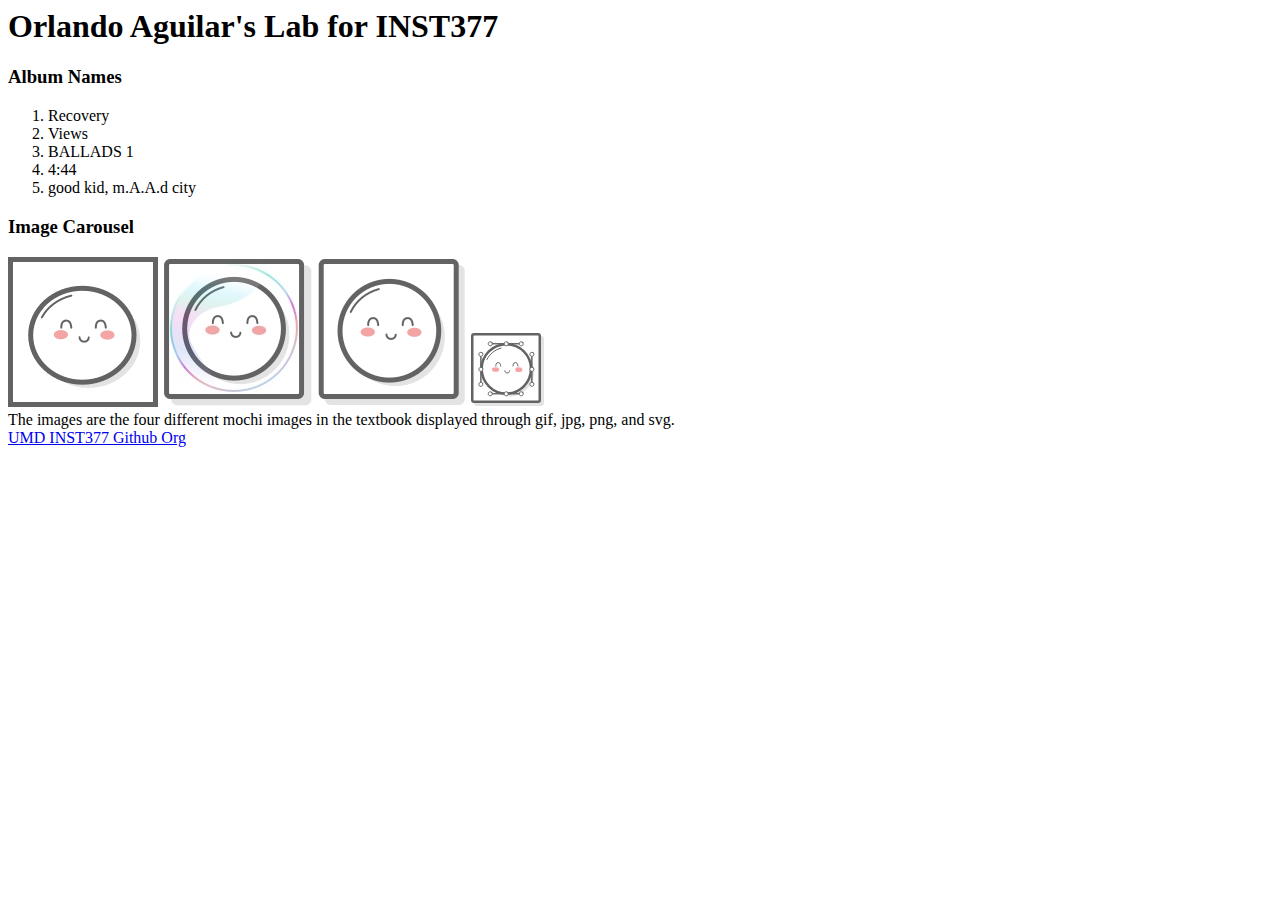
==== client/lab_2/index.html @ c90b6a2a "Hooked up stylesheet" ====
<html lang="en">
<head>
  <meta charset="UTF-8">
  <meta http-equiv="X-UA-Compatible" content="IE=edge">
  <meta name="viewport" content="width=device-width, initial-scale=1.0">
  <title>Orlando Aguilar's Labs</title>
  <link rel="stylesheet" href="style.css">
</head>
<body>
  <div>
    <!-- wrapper -->
    <header><h1>Orlando Aguilar's Lab for INST377</h1></header>
    <div>
        <!-- container -->
      <div>
        <!-- left inputs -->
        <h3>Album Names</h3>
        <ol>
          <li>Recovery</li>
          <li>Views</li>
          <li>BALLADS 1</li>
          <li>4:44</li>
          <li>good kid, m.A.A.d city</li>
        </ol>
      </div>
      <div> <!-- right side -->
        <h3>Image Carousel</h3>
        <img src='images/mochi.gif'/>
        <img src='images/mochi.jpg'/>
        <img src='images/mochi.png'/>
        <img src='images/mochi.svg'/>
      </div>
    </div>
    The images are the four different mochi images in the textbook displayed through gif, jpg, png, and svg.
  </div>
    <footer><a href="http://github.com/Wilamaze/" target="_blank" rel="noopener noreferrer">UMD INST377 Github Org</a></footer>
</body>
</html>
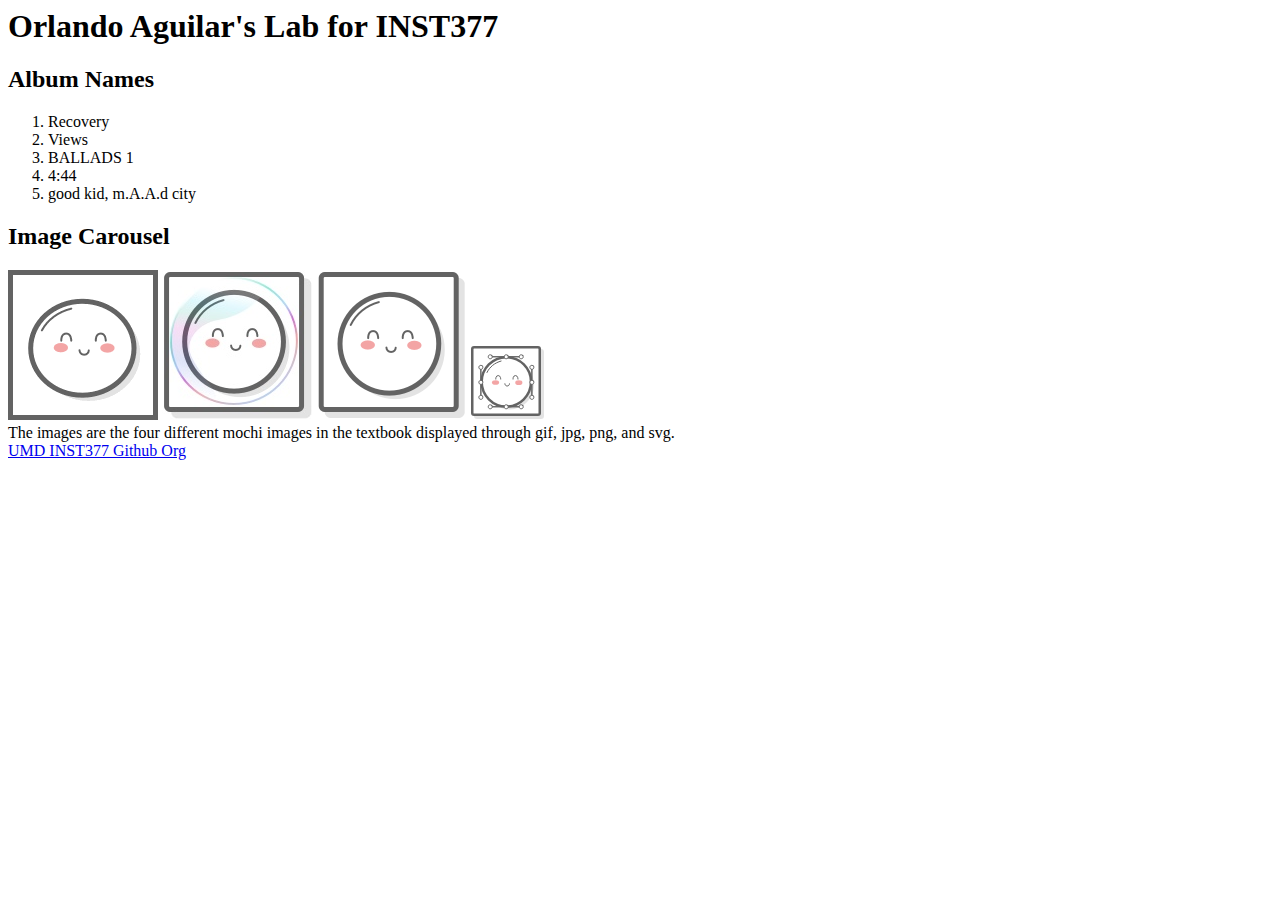
==== commit 14e60c2b: "Finished Lab 2" ====
--- a/client/lab_2/index.html
+++ b/client/lab_2/index.html
@@ -7,15 +7,15 @@
   <link rel="stylesheet" href="style.css">
 </head>
 <body>
-  <div>
+  <div class ="wrapper">
     <!-- wrapper -->
-    <header><h1>Orlando Aguilar's Lab for INST377</h1></header>
-    <div>
+    <header class="header"><h1>Orlando Aguilar's Lab for INST377</h1></header>
+    <div class="container">
         <!-- container -->
-      <div>
+      <div class="left_section box">
         <!-- left inputs -->
-        <h3>Album Names</h3>
-        <ol>
+        <h2>Album Names</h2>
+        <ol class="subtitle box">
           <li>Recovery</li>
           <li>Views</li>
           <li>BALLADS 1</li>
@@ -23,16 +23,22 @@
           <li>good kid, m.A.A.d city</li>
         </ol>
       </div>
-      <div> <!-- right side -->
-        <h3>Image Carousel</h3>
+      <div class="right_section box"> <!-- right side -->
+        <h2>Image Carousel</h2>
+      <div class="grid"> <!-- images box -->
         <img src='images/mochi.gif'/>
         <img src='images/mochi.jpg'/>
         <img src='images/mochi.png'/>
         <img src='images/mochi.svg'/>
       </div>
+    <div class="subtitle box">
+    <!-- description box -->
+    The images are the four different mochi images in the textbook displayed through gif, jpg, png, and svg.
     </div>
-    The images are the four different mochi images in the textbook displayed through gif, jpg, png, and svg.
+    </div>
   </div>
-    <footer><a href="http://github.com/Wilamaze/" target="_blank" rel="noopener noreferrer">UMD INST377 Github Org</a></footer>
+    <footer class="footer">
+        <a href="http://github.com/Wilamaze/" target="_blank" rel="noopener noreferrer">UMD INST377 Github Org</a>
+    </footer>
 </body>
 </html>